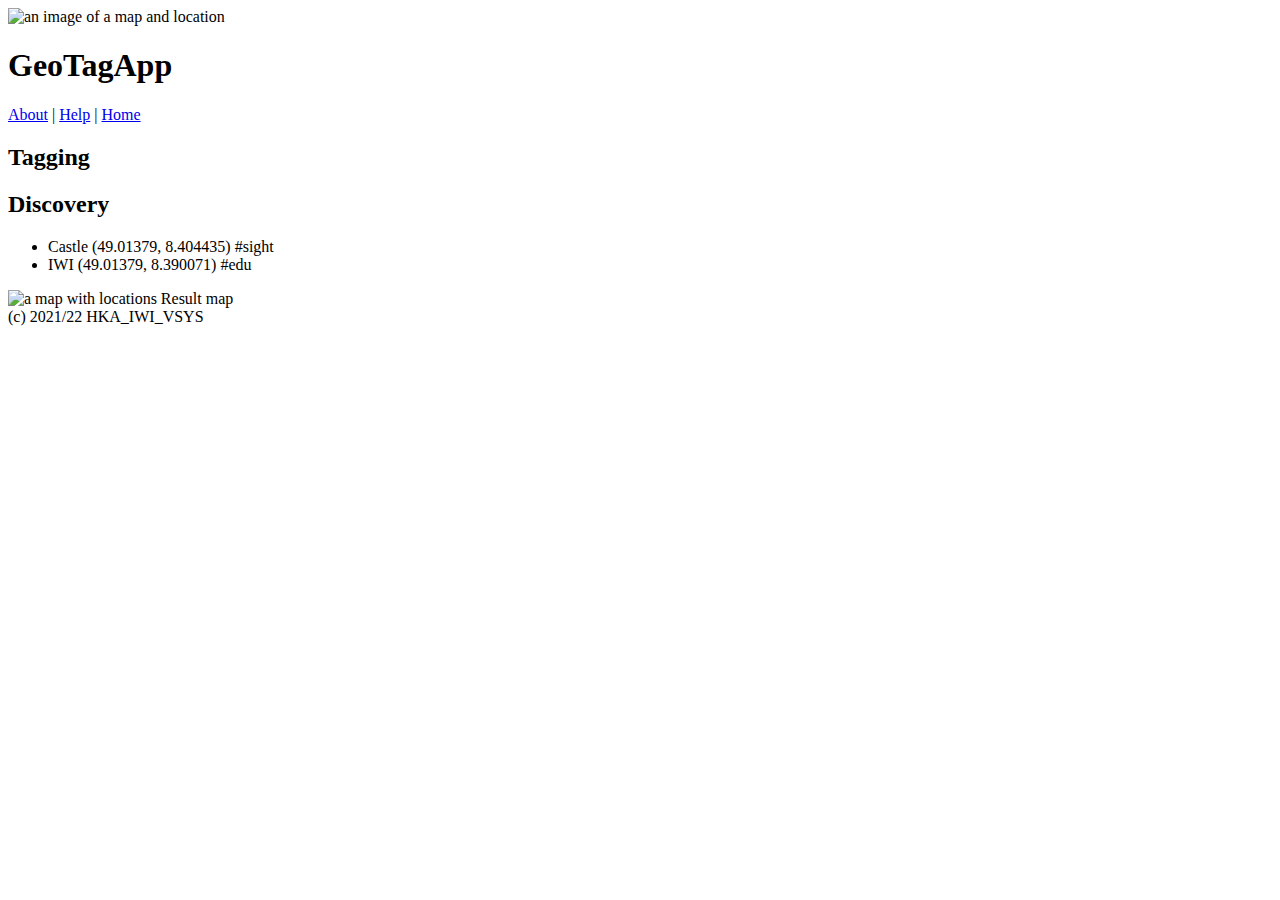
==== Aufgabe1/gta_v1/public/index.html @ 33cd6073 "kuf" ====
<!DOCTYPE html>

<!-- File origin: VS1LAB A1a -->

<html lang="en">

<head>
    <meta charset="UTF-8">
    <meta name="viewport" content="width=device-width, initial-scale=1.0">
    <title>GeoTagApp</title>
    <link rel="stylesheet" href="./stylesheets/style.css" />
    <meta name="viewport" content="width=device-width, initial-scale=1.0">
</head>

<body>
    <header class="header">
        <img src="./images/location.png" class="header__image" alt="an image of a map and location">
        <h1 class="header__title">GeoTagApp</h1>
        <nav class="header__navigation">
            <a href="#">About</a> | <a href="#">Help</a> | <a href="/">Home</a>
        </nav>
    </header>

    <main class="main">
        <section class="main__tagging tagging">
            <h2>Tagging</h2>

            <!-- ############### VS1Lab 1a Form 1 Start -->
            <form id="tag-form" action="/tagging" method="post">

                <!-- ... your code here ... -->

            </form>
            <!-- pichuuulllaaa -->

        </section>

        <section class="main__discovery discovery">
            <h2 class="discovery__title">Discovery</h2>

            <!-- ############### VS1Lab 1a Form 2 Start -->
            <form class="discovery__search" id="discoveryFilterForm" action="/discovery" method="post">

                <!-- ... your code here ... -->

            </form>
            <!-- ############### VS1Lab 1a Form 2 End -->

            <div class="discovery__wrapper">
                <div class="discovery__taglist">
                    <ul class="discovery__results" id="discoveryResults">
                        <li>Castle (49.01379, 8.404435) #sight</li>
                        <li>IWI (49.01379, 8.390071) #edu</li>
                    </ul>
                </div>

                <div class="discovery__map">
                    <img src="./images/mapview.jpg" alt="a map with locations" id="mapView" />
                    <span>Result map</span>
                </div>
            </div>
        </section>

    </main>

    <footer class="footer">
        <span>(c) 2021/22 HKA_IWI_VSYS</span>
    </footer>
</body>

</html>
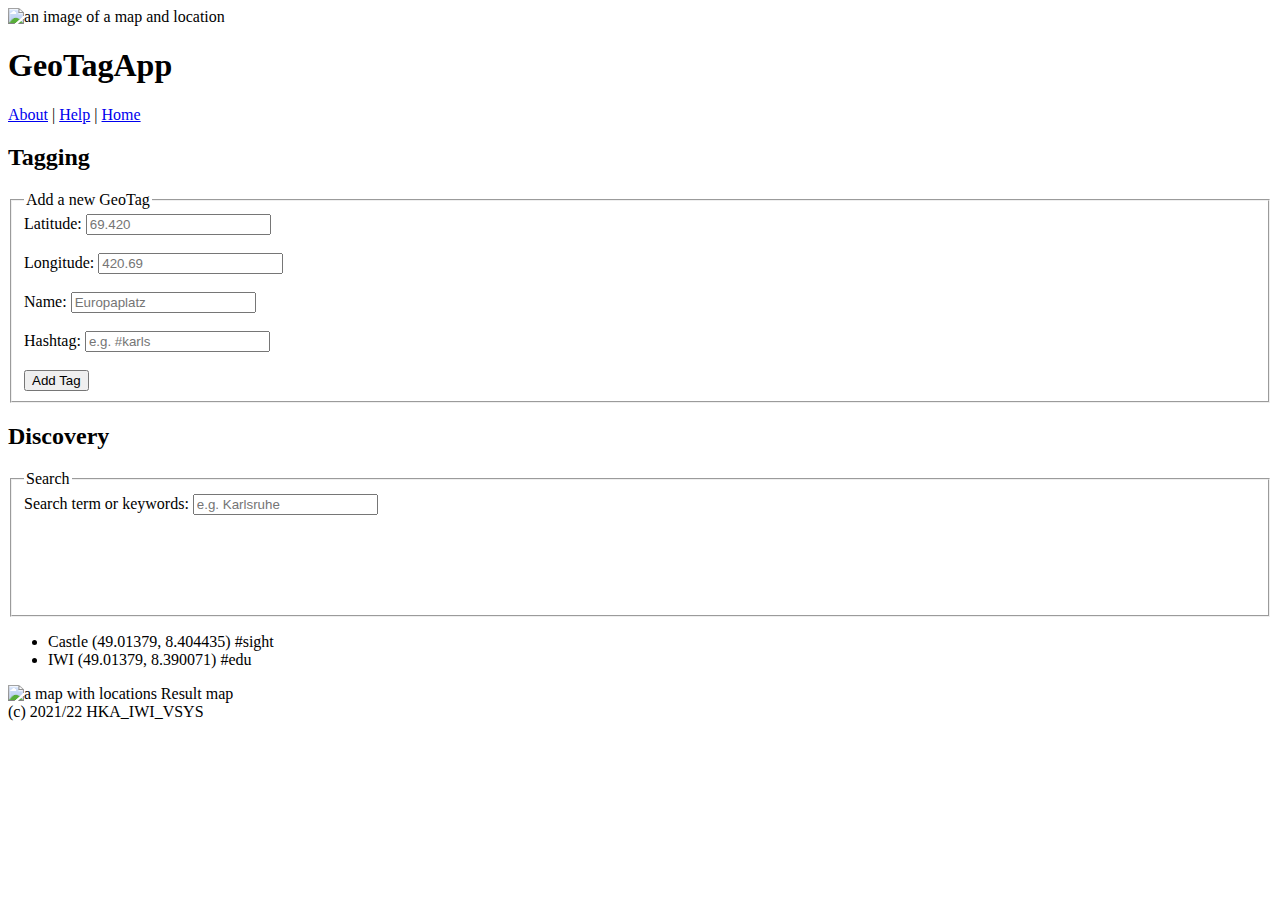
==== commit 73de5638: "bebesito" ====
--- a/Aufgabe1/gta_v1/public/index.html
+++ b/Aufgabe1/gta_v1/public/index.html
@@ -24,14 +24,23 @@
     <main class="main">
         <section class="main__tagging tagging">
             <h2>Tagging</h2>
-
+            
             <!-- ############### VS1Lab 1a Form 1 Start -->
             <form id="tag-form" action="/tagging" method="post">
-
-                <!-- ... your code here ... -->
-
+                <fieldset>
+                    <legend>Add a new GeoTag</legend>
+                    <label for="latitude">Latitude:</label>
+                    <input type="text" id="latitude" name="latitude" placeholder="69.420" readonly><br><br>
+                    <label for="longitude">Longitude:</label>
+                    <input type="text" id="longitude" name="longitude" placeholder="420.69" readonly><br><br>
+                    <label for="name">Name:</label>
+                    <input type="text" id="name" name="name" placeholder="Europaplatz" pattern="[A-z]{1-10}" required><br><br>
+                    <label for="hashtag">Hashtag:</label>
+                    <input type="text" id="hashtag" name="hashtag" placeholder="e.g. #karls" pattern="#[a-z]{1-10}"><br><br>
+                    <input type="submit" value="Add Tag">
+                </fieldset>
             </form>
-            <!-- pichuuulllaaa -->
+            <!-- ############### VS1Lab 1a Form 1 End -->
 
         </section>
 
@@ -40,9 +49,15 @@
 
             <!-- ############### VS1Lab 1a Form 2 Start -->
             <form class="discovery__search" id="discoveryFilterForm" action="/discovery" method="post">
-
-                <!-- ... your code here ... -->
-
+                <fieldset>
+                    <legend>Search</legend>
+                    <label for="searchterm">Search term or keywords:</label>
+                    <input type="text" id="searchterm" name="searchterm" placeholder="e.g. Karlsruhe"><br><br>
+                    <label for="latitude"></label>
+                    <input type="hidden" id="latitude" name="latitude"><br><br>
+                    <label for="longitude"></label>
+                    <input type="hidden" id="longitude" name="longitude"><br><br>
+                </fieldset>
             </form>
             <!-- ############### VS1Lab 1a Form 2 End -->
 
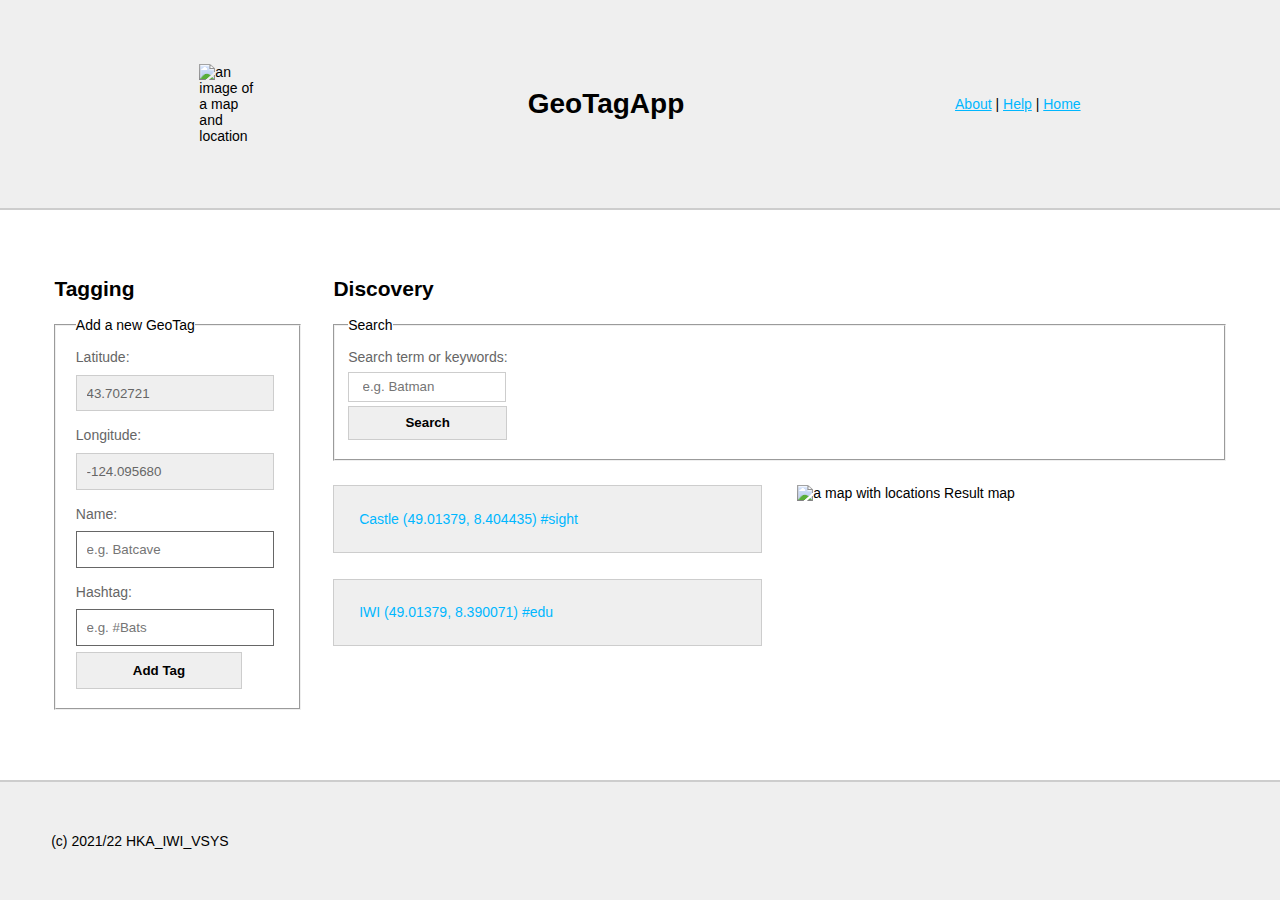
==== commit 3016d918: "a" ====
--- a/Aufgabe1/gta_v1/public/index.html
+++ b/Aufgabe1/gta_v1/public/index.html
@@ -1,6 +1,7 @@
 <!DOCTYPE html>
 
 <!-- File origin: VS1LAB A1a -->
+<!-- Authors: Arturo, José y Celso -->
 
 <html lang="en">
 
@@ -24,20 +25,26 @@
     <main class="main">
         <section class="main__tagging tagging">
             <h2>Tagging</h2>
-            
+
             <!-- ############### VS1Lab 1a Form 1 Start -->
-            <form id="tag-form" action="/tagging" method="post">
+            <form id="tag-form" action="/tagging" method="post"><br>
                 <fieldset>
-                    <legend>Add a new GeoTag</legend>
-                    <label for="latitude">Latitude:</label>
-                    <input type="text" id="latitude" name="latitude" placeholder="69.420" readonly><br><br>
-                    <label for="longitude">Longitude:</label>
-                    <input type="text" id="longitude" name="longitude" placeholder="420.69" readonly><br><br>
-                    <label for="name">Name:</label>
-                    <input type="text" id="name" name="name" placeholder="Europaplatz" pattern="[A-z]{1-10}" required><br><br>
-                    <label for="hashtag">Hashtag:</label>
-                    <input type="text" id="hashtag" name="hashtag" placeholder="e.g. #karls" pattern="#[a-z]{1-10}"><br><br>
-                    <input type="submit" value="Add Tag">
+                    <legend id="legend_tagging">Add a new GeoTag</legend><br>
+
+                    <label for="lat" class="label_tagging">Latitude:</label><br>
+                    <input type="text" id="lat" name="Latitude" value="43.702721" readonly><br><br>
+
+                    <label for="lon" class="label_tagging">Longitude:</label><br>
+                    <input type="text" id="lon" name="Longitude" value="-124.095680" readonly><br><br>
+
+                    <label for="name_loc" class="label_tagging">Name:</label><br>
+                    <input type="text" id="name_loc" name="Name-Location" placeholder="e.g. Batcave" pattern="([a-z]|[A-Z]){1,10}" required><br><br>
+
+                    <label for="hashtag_loc" class="label_tagging">Hashtag:</label><br>
+                    <input type="text" id="hashtag_loc" name="Hashtag-Location" placeholder="e.g. #Bats" pattern="#([a-z]|[A-Z]){1,10}"><br><br>
+
+                    <input type="submit" id="submit_button" value="Add Tag" target="blank"> 
+
                 </fieldset>
             </form>
             <!-- ############### VS1Lab 1a Form 1 End -->
@@ -48,15 +55,25 @@
             <h2 class="discovery__title">Discovery</h2>
 
             <!-- ############### VS1Lab 1a Form 2 Start -->
-            <form class="discovery__search" id="discoveryFilterForm" action="/discovery" method="post">
-                <fieldset>
-                    <legend>Search</legend>
-                    <label for="searchterm">Search term or keywords:</label>
-                    <input type="text" id="searchterm" name="searchterm" placeholder="e.g. Karlsruhe"><br><br>
-                    <label for="latitude"></label>
-                    <input type="hidden" id="latitude" name="latitude"><br><br>
-                    <label for="longitude"></label>
-                    <input type="hidden" id="longitude" name="longitude"><br><br>
+            <form class="discovery__search" id="discoveryFilterForm" action="/discovery" method="post"><br>
+                <fieldset id="fieldset_discovery">
+                    <legend id="legend_search" class="to_be_shifted">Search</legend><br>
+                    
+                    <label for="search_term" class="to_be_shifted" id="label_search">Search term or keywords: </label><br>
+                    <input type="text" id="search_term" class="to_be_shifted" name="search_term_or_location" placeholder="e.g. Batman" pattern="#([a-z]|[A-Z]){1,10}"><br><br>
+                    
+                    <input type="submit" id="search_button" value="Search" class="to_be_shifted"> 
+
+                    <!-- lat and lon are hidden -->
+                    <!-- reserve no space in css for hidden lat and lon w/ display:none ? -->
+                    <label for="lat" hidden>Latitude:</label><br>
+                    <input type="text" id="lat_hidden" name="Latitude" value="43.702721" readonly hidden><br><br>
+
+                    <label for="lon" hidden>Longitude:</label><br>
+                    <input type="text" id="lon_hidden" name="Longitude" value="-124.095680" readonly hidden><br><br>
+
+                    
+
                 </fieldset>
             </form>
             <!-- ############### VS1Lab 1a Form 2 End -->
--- a/Aufgabe1/gta_v1/public/stylesheets/style.css
+++ b/Aufgabe1/gta_v1/public/stylesheets/style.css
@@ -0,0 +1,278 @@
+/*
+  File origin: VS1LAB A1b  
+
+  Authors: José, Celso & Arturo
+
+  CSS style is BEM. Classes used for CSS, IDs for JavaScript querying (future use).
+  CSS variables used for clarity and themability (e.g. through SSR). 
+  Inherited box sizing used for ease of including 3rd party content-box components.
+*/
+
+/* Global styling */
+
+html {
+  box-sizing: border-box;
+}
+
+* {
+  margin: 0;
+  padding: 0;
+
+  /* This approach prevents issues with 3rd party content-box components */
+  box-sizing: inherit;
+}
+
+
+/* Variables (example: see declaration for "a" below) */
+
+:root {
+  --link-color: #00B7FF;
+  --background-color: #efefef;
+  --border-color: #cdcdcd;
+  --gray-color: #666;
+}
+
+
+/* HTML element styles */
+
+body {
+  font: 14px "Lucida Grande", Helvetica, Arial, sans-serif;
+  display: flex;
+  flex-direction: column;
+  min-height: 100vh;
+}
+
+a {
+  color: var(--link-color);
+}
+
+/* ### TODO ### Styles for other HTML elements */
+
+
+/* Grid styles (no changes required) */
+
+.row {
+  width: 100%;
+  display: flex;
+  justify-content: space-between;
+  flex: 1;
+}
+
+.col-1 {
+  width: calc(8.33% - 1rem);
+}
+
+.col-2 {
+  width: calc(16.66% - 1rem);
+}
+
+.col-3 {
+  width: calc(25% - 1rem);
+}
+
+.col-4 {
+  width: calc(33.33% - 1rem);
+}
+
+.col-5 {
+  width: calc(41.66% - 1rem);
+}
+
+.col-6 {
+  width: calc(50% - 1rem);
+}
+
+.col-7 {
+  width: calc(58.33% - 1rem);
+}
+
+.col-8 {
+  width: calc(66.66% - 1rem);
+}
+
+.col-9 {
+  width: calc(75% - 1rem);
+}
+
+.col-10 {
+  width: calc(83.33% - 1rem);
+}
+
+.col-11 {
+  width: calc(91.66% - 1rem);
+}
+
+.col-12 {
+  width: calc(100% - 1rem);
+}
+
+
+/* ### TODO ### Styles for Header Component */
+
+.header {
+  display: flex;
+  background-color: var(--background-color);
+  justify-content: space-around;
+  align-items: center;
+  padding: 5%;
+  border-bottom: solid;
+  border-color: var(--border-color);
+  border-width: 0.2em;
+  margin-bottom: 4%;
+}
+
+.header__image {
+  max-width: 5%;
+  height: auto;
+}
+
+
+
+/* ### TODO ### Styles for Main Component */
+
+.main {
+  display: flex;
+  flex: 1;
+  width: 100%;
+}
+
+.main__tagging {
+  flex: 1;
+  padding: 1rem;
+  margin-left: 3%;
+}
+
+.main__discovery {
+  flex: 1;
+  padding: 1rem;
+  display: flex;
+  flex-direction: column;
+  flex-grow: 4;
+  margin-right: 3%;
+}
+
+.discovery__search {
+  margin-bottom: 1.5rem;
+}
+
+.discovery__wrapper {
+  flex: 1;
+  display: flex;
+}
+
+.discovery__taglist {
+  flex: 1;
+  margin-right: 4%;
+}
+
+.discovery__map {
+  flex: 1;
+}
+
+/* ### TODO ### Styles for Tagging component */
+
+#lat, #lon, #name_loc, #hashtag_loc {
+  padding: 4%;
+  border: solid 1px; 
+  color: var(--gray-color); 
+  margin-left: 8%;
+  margin-top: 4%;
+  max-width: auto;
+  margin-right: 4rem; 
+}
+
+#lat, #lon {
+  background-color: var(--background-color);
+  border-color: var(--border-color);
+}
+
+.label_tagging {
+  margin-left: 8%;
+  color: var(--gray-color);
+}
+
+#submit_button {
+  padding: 4%;
+  padding-left: 3.5rem;
+  padding-right: 3.5rem;
+  background-color: var(--background-color);
+  border: solid 1px;
+  border-color: var(--border-color);
+  margin-left: 8%;
+  margin-top: -8%;
+  margin-bottom: 8%;
+  font-weight: bold;
+}
+
+#legend_tagging {
+  margin-left: 8%;
+}
+
+/* ### TODO ### Styles for Discovery component */
+
+#search_term {
+  padding: 1.5%;
+  border: solid 1px; 
+  border-color: var(--border-color);
+  color: var(--gray-color);
+  max-width: 158px;
+  max-height: 30px;
+  margin-bottom: -0.2rem;
+  margin-top: 0.4rem;
+}
+
+ul li{
+  padding: 5.8%;
+  color: var(--link-color);
+  border: solid 1px;
+  border-color: var(--border-color);
+  margin-bottom: 6%;
+  list-style-type: none;
+  background-color: var(--background-color);
+}
+
+#search_button{
+  padding: 1%;
+  padding-left: 3.5rem;
+  padding-right: 3.5rem;
+  background-color: var(--background-color);
+  border: solid 1px;
+  border-color: var(--border-color);
+  margin-left: 1.47%;
+  margin-top: -8%;
+  margin-bottom: 8%;
+  font-weight: bold;
+}
+
+#fieldset_discovery {
+  max-block-size: 9rem;
+}
+
+#lat_hidden, #lon_hidden {
+  display: none;  
+}
+
+.to_be_shifted {
+  margin-left: 0.8rem;
+}
+
+/* ### TODO ### Styles for Footer Component */
+
+.footer {
+  display: flex;
+  background-color: var(--background-color);
+  padding: 4%;
+  border-top: solid;
+  border-color: var(--border-color);
+  border-width: 0.2em;
+  margin-top: 4%;
+}
+
+#label_search {
+  color: var(--gray-color);
+}
+
+
+/* ### TODO ### Media Queries */
+
+/* ... your code here ... */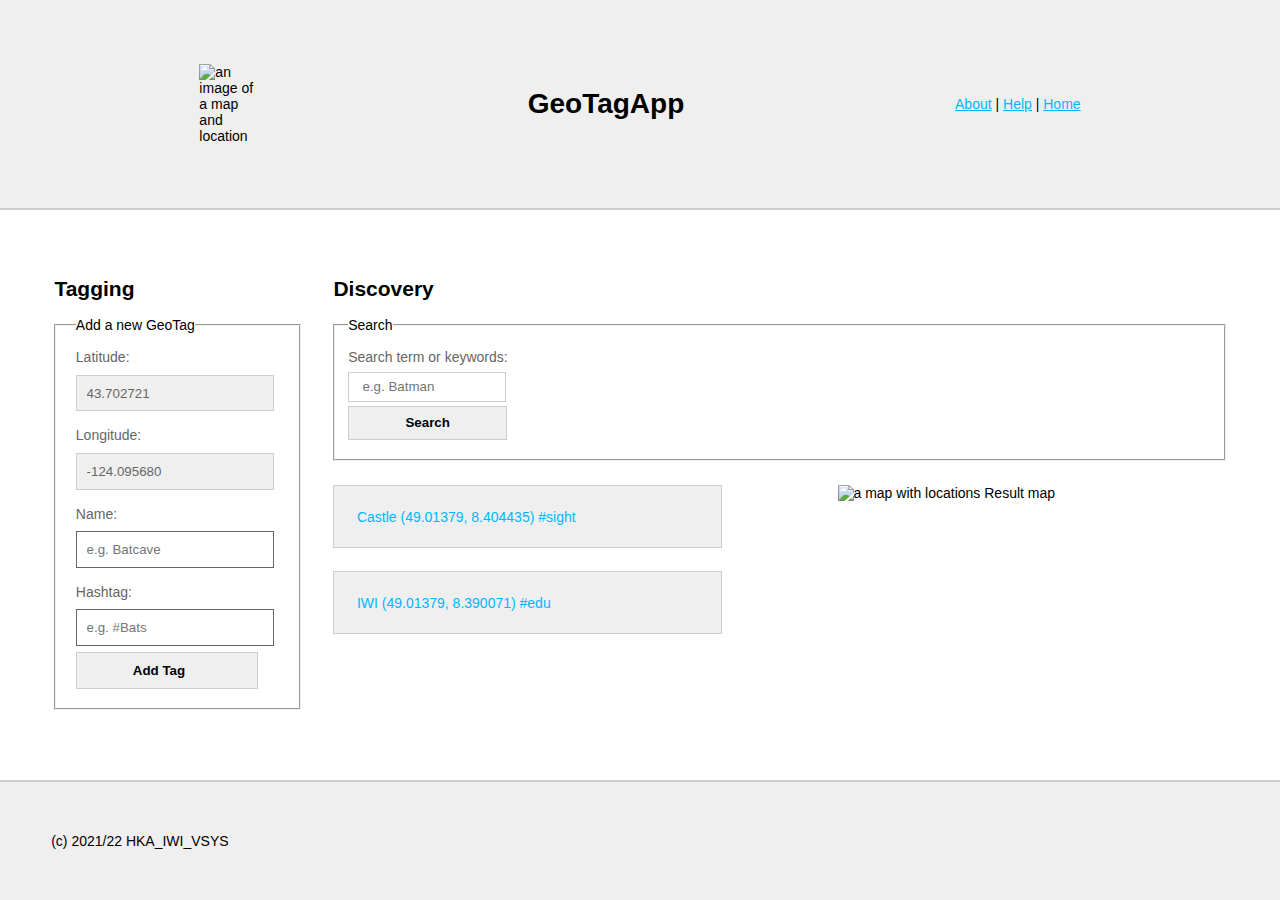
==== commit 802bded2: "Merge branch 'master' of https://github.com/TheSonOfApollo/vs1lab into dev_Arturete" ====
--- a/Aufgabe1/gta_v1/public/index.html
+++ b/Aufgabe1/gta_v1/public/index.html
@@ -32,16 +32,16 @@
                     <legend id="legend_tagging">Add a new GeoTag</legend><br>
 
                     <label for="lat" class="label_tagging">Latitude:</label><br>
-                    <input type="text" id="lat" name="Latitude" value="43.702721" readonly><br><br>
+                    <input type="text" id="lat" class="textbox" name="Latitude" value="43.702721" readonly><br><br>
 
                     <label for="lon" class="label_tagging">Longitude:</label><br>
-                    <input type="text" id="lon" name="Longitude" value="-124.095680" readonly><br><br>
+                    <input type="text" id="lon" class="textbox" name="Longitude" value="-124.095680" readonly><br><br>
 
                     <label for="name_loc" class="label_tagging">Name:</label><br>
-                    <input type="text" id="name_loc" name="Name-Location" placeholder="e.g. Batcave" pattern="([a-z]|[A-Z]){1,10}" required><br><br>
+                    <input type="text" id="name_loc" class="textbox" name="Name-Location" placeholder="e.g. Batcave" pattern="([a-z]|[A-Z]){1,10}" required><br><br>
 
                     <label for="hashtag_loc" class="label_tagging">Hashtag:</label><br>
-                    <input type="text" id="hashtag_loc" name="Hashtag-Location" placeholder="e.g. #Bats" pattern="#([a-z]|[A-Z]){1,10}"><br><br>
+                    <input type="text" id="hashtag_loc" class="textbox" name="Hashtag-Location" placeholder="e.g. #Bats" pattern="#([a-z]|[A-Z]){1,10}"><br><br>
 
                     <input type="submit" id="submit_button" value="Add Tag" target="blank"> 
 
--- a/Aufgabe1/gta_v1/public/stylesheets/style.css
+++ b/Aufgabe1/gta_v1/public/stylesheets/style.css
@@ -105,7 +105,7 @@
 .col-12 {
   width: calc(100% - 1rem);
 }
-
+  
 
 /* ### TODO ### Styles for Header Component */
 
@@ -166,6 +166,7 @@
 }
 
 .discovery__map {
+  margin-left: 9%;
   flex: 1;
 }
 
@@ -194,7 +195,7 @@
 #submit_button {
   padding: 4%;
   padding-left: 3.5rem;
-  padding-right: 3.5rem;
+  padding-right: 4.47rem;
   background-color: var(--background-color);
   border: solid 1px;
   border-color: var(--border-color);
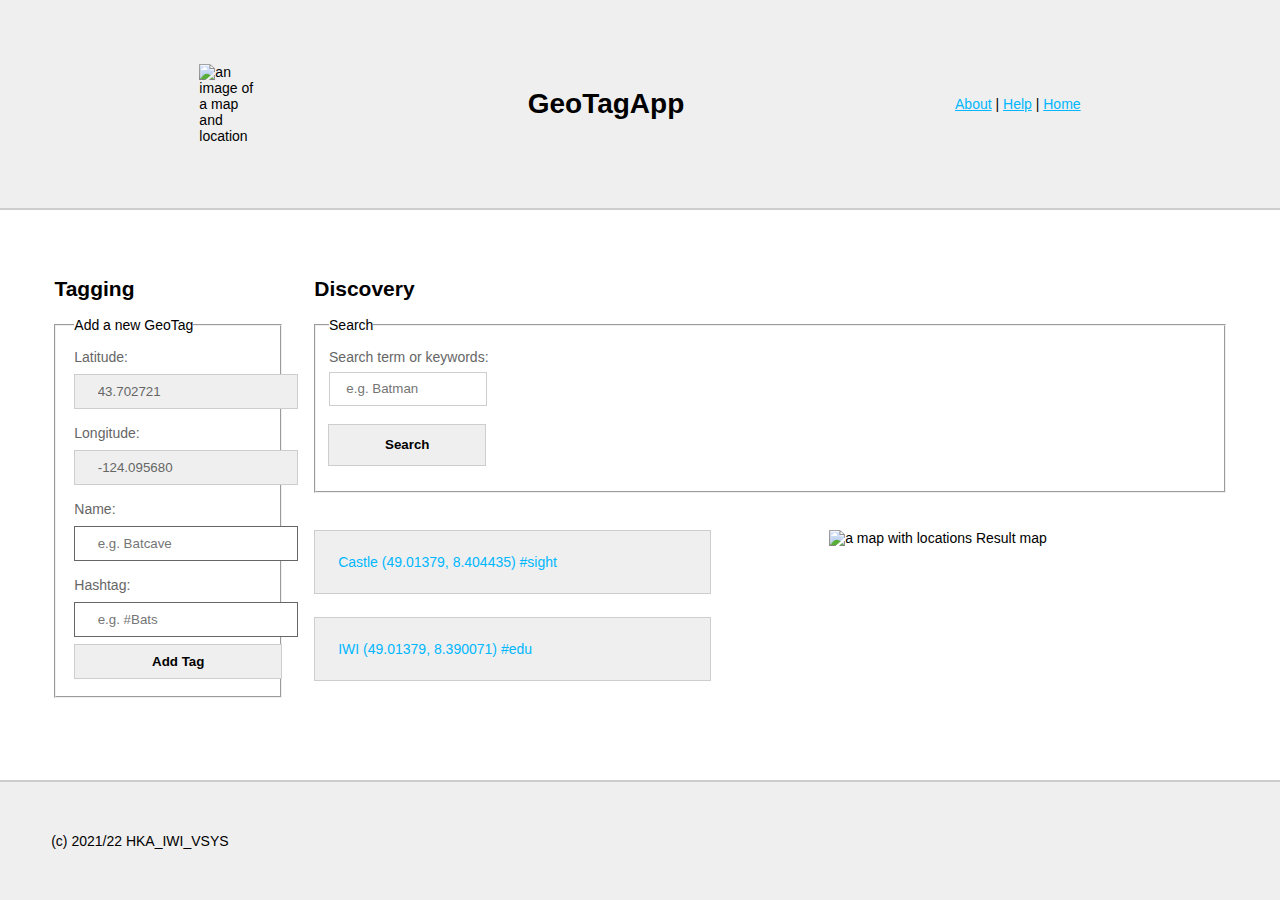
==== commit 027d4310: "da" ====
--- a/Aufgabe1/gta_v1/public/index.html
+++ b/Aufgabe1/gta_v1/public/index.html
@@ -62,7 +62,7 @@
                     <label for="search_term" class="to_be_shifted" id="label_search">Search term or keywords: </label><br>
                     <input type="text" id="search_term" class="to_be_shifted" name="search_term_or_location" placeholder="e.g. Batman" pattern="#([a-z]|[A-Z]){1,10}"><br><br>
                     
-                    <input type="submit" id="search_button" value="Search" class="to_be_shifted"> 
+                    <input type="submit" id="search_button" value="Search" target="blank"> 
 
                     <!-- lat and lon are hidden -->
                     <!-- reserve no space in css for hidden lat and lon w/ display:none ? -->
--- a/Aufgabe1/gta_v1/public/stylesheets/style.css
+++ b/Aufgabe1/gta_v1/public/stylesheets/style.css
@@ -152,7 +152,7 @@
 }
 
 .discovery__search {
-  margin-bottom: 1.5rem;
+  padding-bottom: 4%;
 }
 
 .discovery__wrapper {
@@ -174,12 +174,13 @@
 
 #lat, #lon, #name_loc, #hashtag_loc {
   padding: 4%;
+  padding-left: 1.4rem;
+  padding-right: 1.4rem;
   border: solid 1px; 
   color: var(--gray-color); 
   margin-left: 8%;
   margin-top: 4%;
-  max-width: auto;
-  margin-right: 4rem; 
+  margin-right: 0%;
 }
 
 #lat, #lon {
@@ -194,8 +195,8 @@
 
 #submit_button {
   padding: 4%;
-  padding-left: 3.5rem;
-  padding-right: 4.47rem;
+  padding-left: 4.8rem;
+  padding-right: 4.8rem;
   background-color: var(--background-color);
   border: solid 1px;
   border-color: var(--border-color);
@@ -212,12 +213,13 @@
 /* ### TODO ### Styles for Discovery component */
 
 #search_term {
-  padding: 1.5%;
+  padding: 1.8%;
   border: solid 1px; 
   border-color: var(--border-color);
   color: var(--gray-color);
   max-width: 158px;
   max-height: 30px;
+  margin-top: -8%;
   margin-bottom: -0.2rem;
   margin-top: 0.4rem;
 }
@@ -233,20 +235,20 @@
 }
 
 #search_button{
-  padding: 1%;
+  padding: 0.8rem;
   padding-left: 3.5rem;
   padding-right: 3.5rem;
   background-color: var(--background-color);
   border: solid 1px;
   border-color: var(--border-color);
-  margin-left: 1.47%;
-  margin-top: -8%;
-  margin-bottom: 8%;
+  margin-left: 1.3%;
+  margin-top: 0.5%;
+  margin-bottom: 1.3%;
   font-weight: bold;
 }
 
 #fieldset_discovery {
-  max-block-size: 9rem;
+  max-block-size: 11rem;
 }
 
 #lat_hidden, #lon_hidden {
@@ -272,8 +274,61 @@
 #label_search {
   color: var(--gray-color);
 }
-
+/* ayuda */
 
 /* ### TODO ### Media Queries */
 
-/* ... your code here ... */+@media screen and (max-width: 850px)  {
+
+  .header__title {
+    font-size: 160%;
+  }
+
+  .header__image {
+    max-width: 8%;
+  }
+
+  .main {
+    background-color: white;
+    display: block;
+  }
+
+  .main__discovery {
+    display: block;
+    margin-left: 3%;
+  }
+
+  .discovery__results {
+    display: block;
+  }
+
+  #mapView {
+    display: block;
+    max-width: 100%;
+  }
+
+  .textbox {
+    width:85%;
+  }
+  
+  #submit_button {
+    width: 85%;
+  }
+
+  #search_term {
+    max-width: 850px;
+    width: 92%;
+  }
+
+  #search_button {
+    width: 92%;
+  }
+
+  .main__tagging {
+    margin-right: 3%;
+  }
+
+  #hashtag_loc {
+    margin-bottom: 2%;
+  }
+}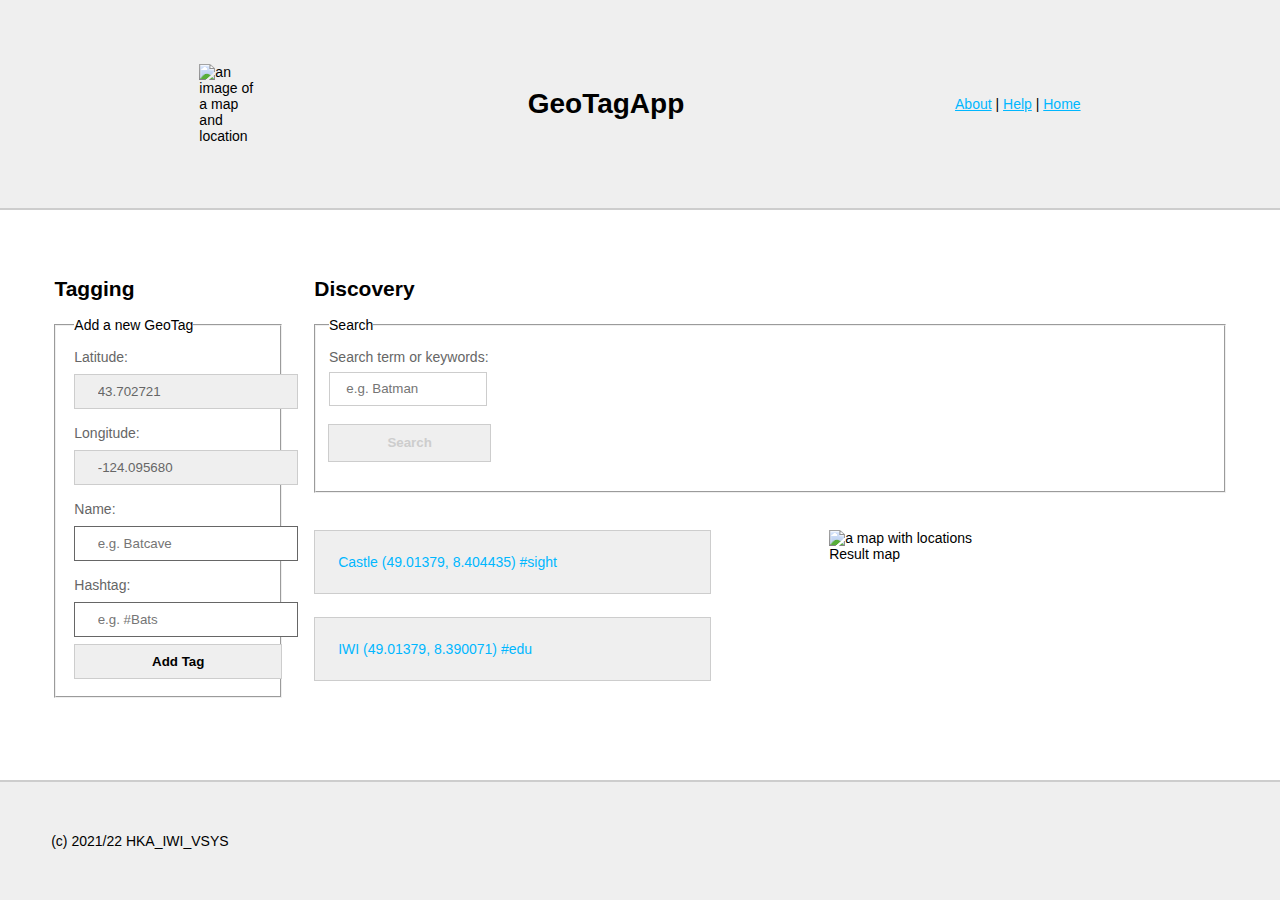
==== commit 08f270d9: "d" ====
--- a/Aufgabe1/gta_v1/public/index.html
+++ b/Aufgabe1/gta_v1/public/index.html
@@ -62,7 +62,7 @@
                     <label for="search_term" class="to_be_shifted" id="label_search">Search term or keywords: </label><br>
                     <input type="text" id="search_term" class="to_be_shifted" name="search_term_or_location" placeholder="e.g. Batman" pattern="#([a-z]|[A-Z]){1,10}"><br><br>
                     
-                    <input type="submit" id="search_button" value="Search" target="blank"> 
+                    <input type="submit" id="search_button" value="Search" class="to_be_shifted"> 
 
                     <!-- lat and lon are hidden -->
                     <!-- reserve no space in css for hidden lat and lon w/ display:none ? -->
--- a/Aufgabe1/gta_v1/public/stylesheets/style.css
+++ b/Aufgabe1/gta_v1/public/stylesheets/style.css
@@ -168,6 +168,8 @@
 .discovery__map {
   margin-left: 9%;
   flex: 1;
+  display: flex;
+  flex-direction: column;
 }
 
 /* ### TODO ### Styles for Tagging component */
@@ -245,6 +247,11 @@
   margin-top: 0.5%;
   margin-bottom: 1.3%;
   font-weight: bold;
+  color: var(--border-color);
+  padding: 1.2%;
+  padding-left: 3.65rem;
+  padding-right: 3.65rem;
+  align-content: center;
 }
 
 #fieldset_discovery {
